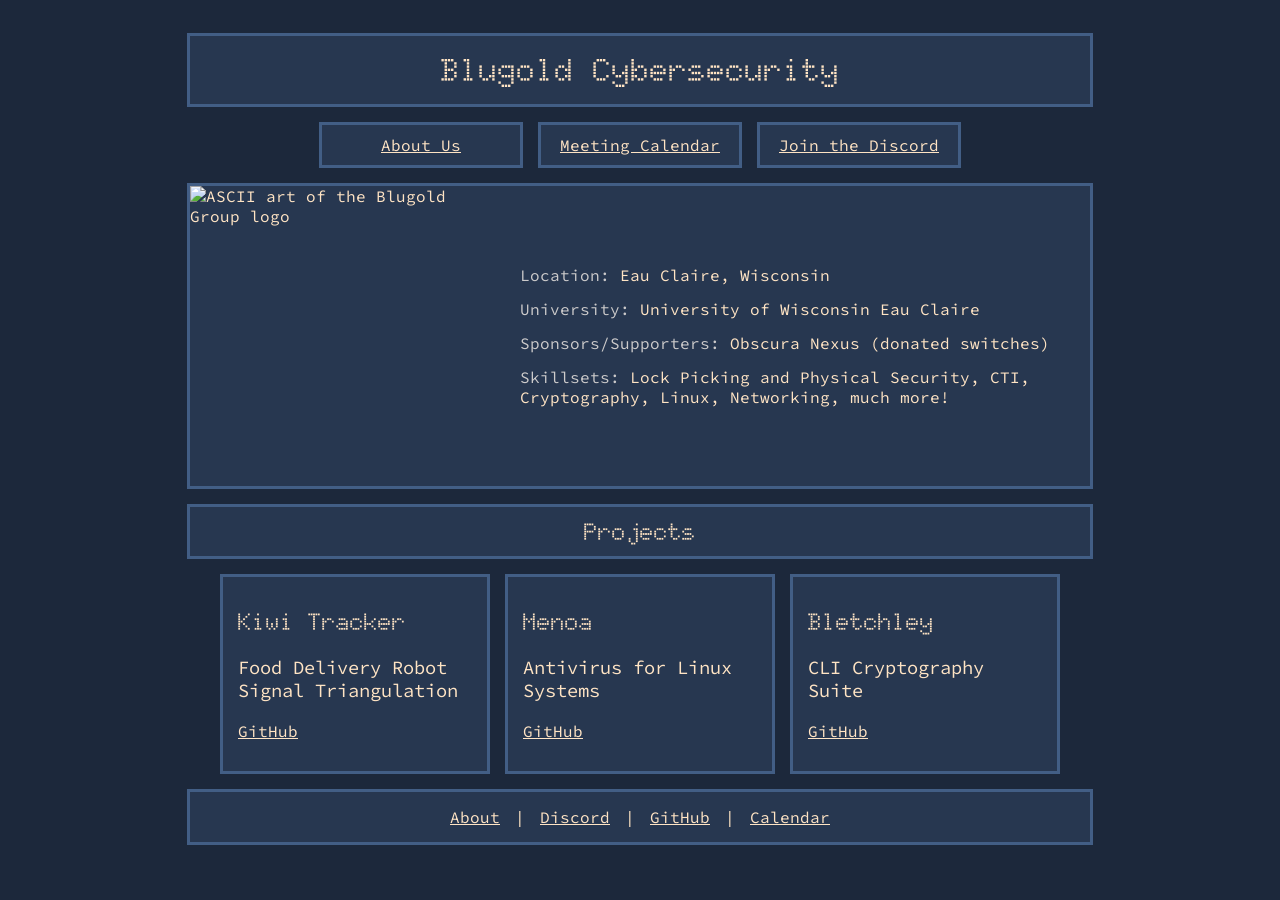
==== index.html @ b2c37941 "Refactor CSS & Added back HTML comments." ====
<!DOCTYPE html>
<html lang="en">
<head>
    <meta charset="UTF-8">
    <meta name="viewport" content="width=device-width, initial-scale=1.0">
    <title>Blugold Cybersecurity</title>
    <link rel="preconnect" href="https://fonts.googleapis.com">
    <link rel="preconnect" href="https://fonts.gstatic.com" crossorigin>
    <link href="https://fonts.googleapis.com/css2?family=Doto:wght@100..900&display=swap" rel="stylesheet">
    <link href="https://fonts.googleapis.com/css2?family=Source+Code+Pro:ital,wght@0,200..900;1,200..900&display=swap" rel="stylesheet">
    <link rel="stylesheet" href="/static/css/base.css">
    <link rel="stylesheet" href="/static/css/home.css">
</head>
    <body>
        <!-- Header -->
        <header id="website-header">
            <h1>Blugold Cybersecurity</h1>
        </header>
        <!-- Navigation Menu -->
        <nav id="button-container" class="invis-div" aria-label="Main navigation">
            <a class="nav-button" href="./about">About Us</a>
            <a class="nav-button" href="./calendar">Meeting Calendar</a>
            <a class="nav-button" href="./discord">Join the Discord</a>
        </nav>
        <!-- Logo & Info -->
        <section id="fastfetch-thing">
            <img id="logo" src="/static/images/ascii-logo.png" alt="ASCII art of the Blugold Group logo"/>
            <!-- fastfetch esque view -->
            <div id="right-panel">
                <div class="output-line">
                    <span class="category-label">Location: </span><span>Eau Claire, Wisconsin</span>
                </div>
                <div class="output-line">
                    <span class="category-label">University: </span><span>University of Wisconsin Eau Claire</span>
                </div>
                <div class="output-line">
                    <span class="category-label">Sponsors/Supporters: </span><span>Obscura Nexus (donated switches)</span>
                </div>
                <div class="output-line">
                    <span class="category-label">Skillsets: </span><span>Lock Picking and Physical Security, CTI, Cryptography, Linux, Networking, much more!</span>
                </div>
            </div>
        </section>
        <section id="projects-header">
            <h2>Projects</h2>
        </section>
        <section id="projects" class="invis-div">
            <div>
                <h2>Kiwi Tracker</h2>
                <h3>Food Delivery Robot Signal Triangulation</h3>
                <a href="https://github.com/Blugold-Group/TriangulationNet">GitHub</a>
            </div>
            <div>
                <h2>Menoa</h2>
                <h3>Antivirus for Linux Systems</h3>
                <a href="https://github.com/ThisIsNotANamepng/Menoa">GitHub</a>
            </div>
            <div>
                <h2>Bletchley</h2>
                <h3>CLI Cryptography Suite</h3>
                <a href="https://github.com/Blugold-Group/bletchley">GitHub</a>
            </div>
        </section>
        <footer>
            <div>
                <span><a href="./about">About</a></span>
            </div>

            <span class="footer-item-seperator">|</span>

            <!-- <div>
                <span><a href="./join">Join</a></span>
            </div>

            <span class="footer-item-seperator">|</span> -->

            <div>
                <span><a href="./discord">Discord</a></span>
            </div>

            <span class="footer-item-seperator">|</span>

            <div>
                <span><a href="./github">GitHub</a></span>
            </div>

            <span class="footer-item-seperator">|</span>

            <div>
                <span><a href="./calendar">Calendar</a></span>
            </div>
        </footer>
    </body>
</html>
---- static/css/base.css ----
/* BASE STYLES FOR ALL PAGES */

:root {
    /* color scheme variables */
    --background: rgb(28, 40, 59);
    --foreground: rgb(39, 55, 80);
    --border: rgb(66, 94, 133);
    --text: rgb(255, 228, 196);
}


* {
    color: var(--text);
    font-family: "Source Code Pro", monospace;
    font-optical-sizing: auto;
    font-weight: 400;
    font-style: normal;
}

html {
    background-color: var(--background);
}

body {
    display: flex;
    flex-direction: column;
    gap: 15px;
    flex-wrap: wrap;
    padding-top: 25px;
    padding-left: 15px;
    padding-right: 15px;
}

/* container defaults */
body > div,
body > header,
body > nav,
body > main,
body > section,
body > footer {
    margin: auto;
    background-color: var(--foreground);
    border: 3px solid var(--border);
    width: 100%;
    max-width: 900px;
}

/* Header Text Fonts */
h1, h2 {
    font-family: "Doto", sans-serif;
    font-optical-sizing: auto;
    font-weight: 700;
    font-style: normal;
}

/* Buttons (a elements in this case lol) */
#button-container {
    display: flex;
    justify-content: center;
    gap: 15px;
    flex-wrap: wrap;
}

.nav-button {
    border: 3px solid var(--border);
    background-color: var(--foreground);
    transition-duration: 0.2s;
    width: 22%;
    min-width: 140px;
    height: 40px;
    text-align: center;
    align-content: center;
}

.nav-button:hover {
    background-color: var(--border);
}

/* Used for nav buttons container & projects continer */
.invis-div {
    border: none;
    background: none;
}

.invis-div > div {
    /* Parody body > div coloring */
    background-color: var(--foreground);
    border: 3px solid var(--border);
} 


/* Website Header */
#website-header {
    text-align: center;
}

#website-header > h1 {
    margin: 15px auto 15px auto;
}

/* Website Footer */
footer {
    display: flex;
    justify-content: center;
    flex-wrap: wrap;
    padding-top: 15px;
    padding-bottom: 15px;
}

footer > div {
    margin: 0px 15px 0px 15px;
}
---- static/css/home.css ----
/* ==================
    Homepage Styling
   ================== */

/* Fastfetch Thing */
#fastfetch-thing {
    display: grid;
    grid-template-columns: auto auto;
}

#logo {
    width:300px;
    height: 300px;
}

#right-panel {
    display: flex;
    flex-direction: column;
    flex-wrap: none;
    justify-content: center;
    gap: 14px;
    padding: 30px;
}
.category-label {
    color: rgb(205, 203, 203);
}

/* Projects */

#projects-header {
    text-align: center;
}

#projects-header > h2 {
    margin-top: 10px;
    margin-bottom: 10px;
}

#projects {
    display: grid;
    grid-template-columns: 30% 30% 30%;
    gap: 15px;
    justify-content: center;
}

#projects > div {
    padding: 30px 15px 30px 15px;
}

#projects > div > h2 {
    margin-top: 0px;
}

@media (max-width: 700px) {
    #fastfetch-thing {
        grid-template-columns: auto;
    }
    #logo {
        margin: auto;
    }
    #projects {
        grid-template-columns: auto;
    }
}
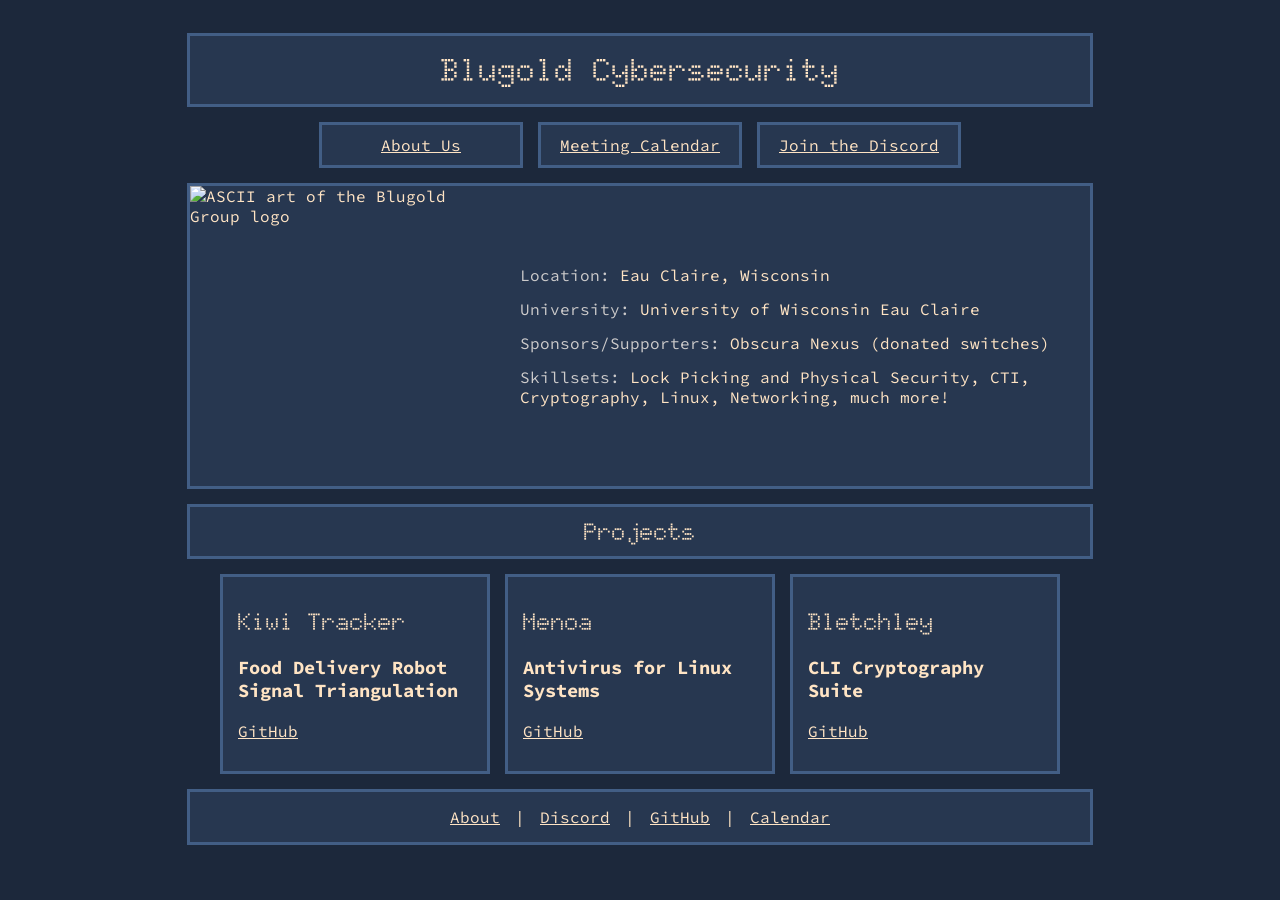
==== commit c1ac13c3: "Header Link & Font Restructure" ====
--- a/index.html
+++ b/index.html
@@ -14,7 +14,7 @@
     <body>
         <!-- Header -->
         <header id="website-header">
-            <h1>Blugold Cybersecurity</h1>
+            <h1><a href="/" id="header-link">Blugold Cybersecurity</a></h1>
         </header>
         <!-- Navigation Menu -->
         <nav id="button-container" class="invis-div" aria-label="Main navigation">
--- a/static/css/base.css
+++ b/static/css/base.css
@@ -8,17 +8,13 @@
     --text: rgb(255, 228, 196);
 }
 
-
-* {
+html {
     color: var(--text);
+    background-color: var(--background);
     font-family: "Source Code Pro", monospace;
     font-optical-sizing: auto;
     font-weight: 400;
     font-style: normal;
-}
-
-html {
-    background-color: var(--background);
 }
 
 body {
@@ -51,6 +47,14 @@
     font-optical-sizing: auto;
     font-weight: 700;
     font-style: normal;
+}
+
+a {
+    color: var(--text);
+}
+
+#header-link {
+    text-decoration: none;
 }
 
 /* Buttons (a elements in this case lol) */
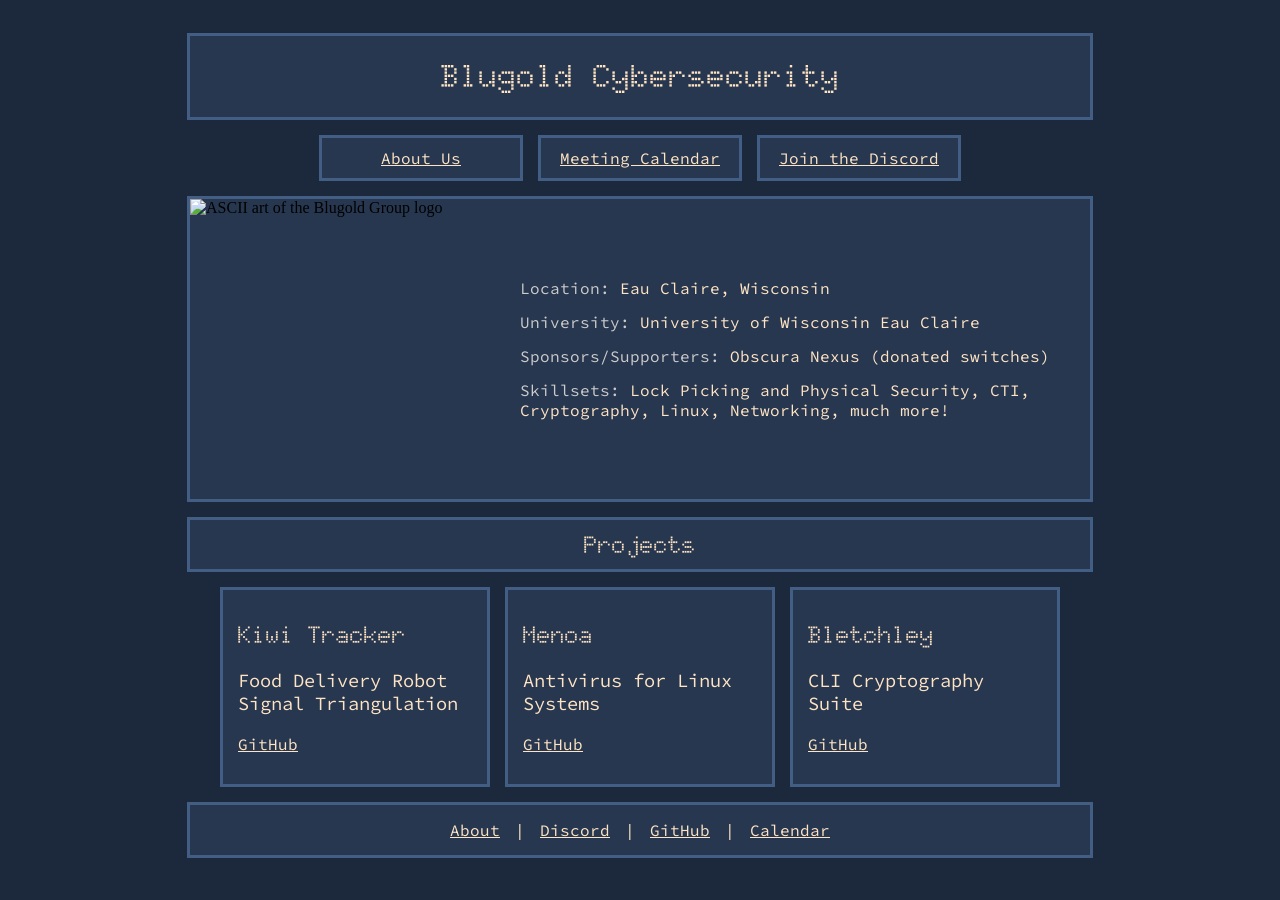
==== commit 195cb0bc: "fix reed is a bum" ====
--- a/index.html
+++ b/index.html
@@ -14,7 +14,7 @@
     <body>
         <!-- Header -->
         <header id="website-header">
-            <h1><a href="/" id="header-link">Blugold Cybersecurity</a></h1>
+            <a href="/" id="header-link"><h1>Blugold Cybersecurity</h1></a>
         </header>
         <!-- Navigation Menu -->
         <nav id="button-container" class="invis-div" aria-label="Main navigation">
--- a/static/css/base.css
+++ b/static/css/base.css
@@ -9,12 +9,7 @@
 }
 
 html {
-    color: var(--text);
     background-color: var(--background);
-    font-family: "Source Code Pro", monospace;
-    font-optical-sizing: auto;
-    font-weight: 400;
-    font-style: normal;
 }
 
 body {
@@ -43,14 +38,19 @@
 
 /* Header Text Fonts */
 h1, h2 {
+    color: var(--text);
     font-family: "Doto", sans-serif;
     font-optical-sizing: auto;
     font-weight: 700;
     font-style: normal;
 }
 
-a {
+p, a, h3, span { 
     color: var(--text);
+    font-family: "Source Code Pro", monospace;
+    font-optical-sizing: auto;
+    font-weight: 400;
+    font-style: normal;
 }
 
 #header-link {
